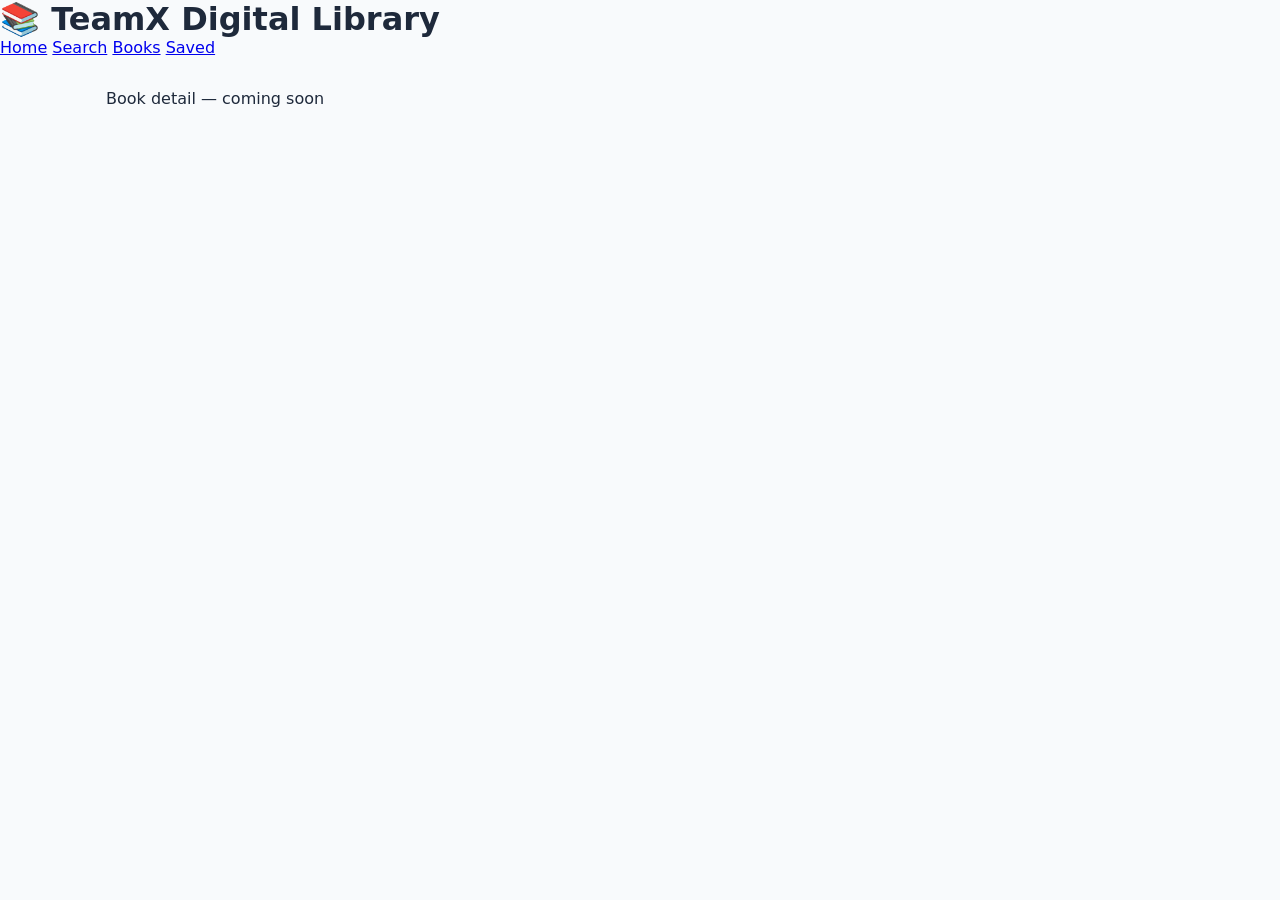
==== frontend/forms/book_form.html @ 4828c740 "Frontend added - index - forms - static" ====
<!DOCTYPE html>
<html lang="es">
<head>
  <meta charset="UTF-8" />
  <title>Book Detail — TeamX Library</title>
  <link rel="stylesheet" href="../static/style.css" />
</head>
<body>
  <header>
    <div class="header-inner">
      <h1>📚 TeamX Digital Library</h1>
      <nav>
        <a href="../index.html">Home</a>
        <a href="search_form.html">Search</a>
        <a href="book_form.html">Books</a>
        <a href="saved_form.html">Saved</a>
      </nav>
    </div>
  </header>

  <main class="container">
    <!--
      TODO (Arturo): Implement book detail page with:
      - Book title, author, description, subject tags
      - "Save" button → calls /api/saves (logs browsing_depth at save moment)
      - View is auto-logged to book_views on page load → /api/books/:id
      Research questions supported:
      [Rous]  multi-tag vs single-tag view counts
      [Diego] views per subject by career
      [Rodri] browsing depth at moment of save
    -->
    <p>Book detail — coming soon</p>
  </main>
</body>
</html>
---- frontend/static/style.css ----
/* ============================================================
   TeamX Digital Library — Stylesheet
   Author: Cesar Arturo Balam Euan (2309017)
   Role:   Frontend & Form Design
   ============================================================ */

/* TODO (Arturo): Define styles for:
   - Header & navigation
   - Book cards grid
   - Search bar with filter toggle
   - Subject tag badges
   - Save button
   - Responsive layout
*/

:root {
    --primary: #2563eb;
    --bg: #f8fafc;
    --surface: #ffffff;
    --text: #1e293b;
    --muted: #64748b;
    --border: #e2e8f0;
}

* { box-sizing: border-box; margin: 0; padding: 0; }
body { font-family: system-ui, sans-serif; background: var(--bg); color: var(--text); }
.container { max-width: 1100px; margin: 2rem auto; padding: 0 1rem; }
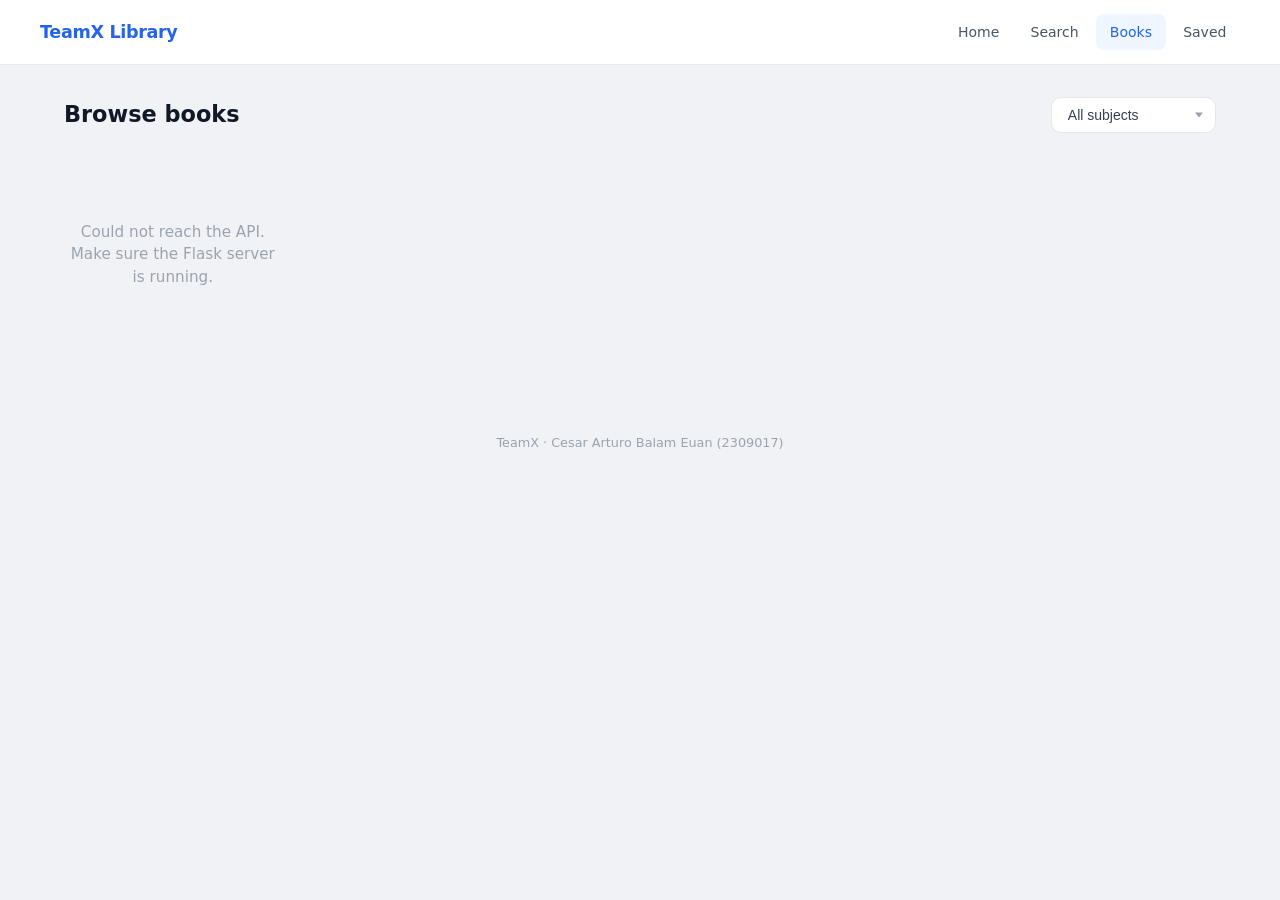
==== commit 94333a57: "feat: modern frontend with search, browse and save" ====
--- a/frontend/forms/book_form.html
+++ b/frontend/forms/book_form.html
@@ -2,34 +2,159 @@
 <html lang="es">
 <head>
   <meta charset="UTF-8" />
-  <title>Book Detail — TeamX Library</title>
+  <meta name="viewport" content="width=device-width, initial-scale=1.0" />
+  <title>Books — TeamX Library</title>
   <link rel="stylesheet" href="../static/style.css" />
 </head>
 <body>
-  <header>
-    <div class="header-inner">
-      <h1>📚 TeamX Digital Library</h1>
-      <nav>
-        <a href="../index.html">Home</a>
-        <a href="search_form.html">Search</a>
-        <a href="book_form.html">Books</a>
-        <a href="saved_form.html">Saved</a>
-      </nav>
+
+<header>
+  <div class="header-inner">
+    <span class="logo">TeamX Library</span>
+    <nav>
+      <a href="../index.html">Home</a>
+      <a href="search_form.html">Search</a>
+      <a href="book_form.html" class="active">Books</a>
+      <a href="saved_form.html">Saved</a>
+    </nav>
+  </div>
+</header>
+
+<div class="page">
+  <div class="toolbar">
+    <h1>Browse books</h1>
+    <div class="select-wrap">
+      <select id="subject" onchange="loadBooks()">
+        <option value="">All subjects</option>
+        <option>Mathematics</option>
+        <option>Programming</option>
+        <option>Databases</option>
+        <option>Statistics</option>
+        <option>Electronics</option>
+        <option>Biology</option>
+        <option>Machine Learning</option>
+        <option>Ethics</option>
+      </select>
     </div>
-  </header>
+  </div>
 
-  <main class="container">
-    <!--
-      TODO (Arturo): Implement book detail page with:
-      - Book title, author, description, subject tags
-      - "Save" button → calls /api/saves (logs browsing_depth at save moment)
-      - View is auto-logged to book_views on page load → /api/books/:id
-      Research questions supported:
-      [Rous]  multi-tag vs single-tag view counts
-      [Diego] views per subject by career
-      [Rodri] browsing depth at moment of save
-    -->
-    <p>Book detail — coming soon</p>
-  </main>
+  <div id="grid" class="grid"></div>
+</div>
+
+<div id="overlay" class="detail-overlay" onclick="closeDetail(event)">
+  <div class="detail-panel">
+    <button class="close-btn" onclick="closeOverlay()" aria-label="Close">x</button>
+    <div id="d-cover" class="detail-cover"></div>
+    <h2 id="d-title"></h2>
+    <p class="detail-meta" id="d-author"></p>
+    <p class="detail-meta" id="d-year"></p>
+    <div class="clearfix"></div>
+    <span id="d-tag" class="subject-tag"></span>
+    <p class="desc" id="d-desc"></p>
+    <div class="sid-row">
+      <label for="student-id">Student ID</label>
+      <input type="number" id="student-id" value="1" min="1" max="200" />
+    </div>
+    <button class="save-btn" onclick="saveBook()">Save book</button>
+    <div id="toast" class="toast"></div>
+  </div>
+</div>
+
+<footer>TeamX &middot; Cesar Arturo Balam Euan (2309017)</footer>
+
+<script>
+  const API = "http://localhost:5000/api";
+  let currentBook = null;
+  let browsingDepth = 0;
+
+  const CLS = {
+    "Mathematics":"cover-math","Programming":"cover-prog","Databases":"cover-db",
+    "Statistics":"cover-stats","Electronics":"cover-elec","Biology":"cover-bio",
+    "Machine Learning":"cover-ml","Ethics":"cover-ethics"
+  };
+  const ABBR = {
+    "Mathematics":"MATH","Programming":"PROG","Databases":"DB","Statistics":"STAT",
+    "Electronics":"ELEC","Biology":"BIO","Machine Learning":"ML","Ethics":"ETH"
+  };
+
+  function loadBooks() {
+    const subject = document.getElementById("subject").value;
+    const url = subject ? `${API}/books/?subject=${encodeURIComponent(subject)}` : `${API}/books/`;
+    fetch(url)
+      .then(r => r.json())
+      .then(renderGrid)
+      .catch(() => {
+        document.getElementById("grid").innerHTML =
+          '<p class="empty">Could not reach the API. Make sure the Flask server is running.</p>';
+      });
+  }
+
+  function renderGrid(books) {
+    const grid = document.getElementById("grid");
+    if (!books.length) { grid.innerHTML = '<p class="empty">No books found for this subject.</p>'; return; }
+    const subject = document.getElementById("subject").value;
+    const cls  = CLS[subject] || "cover-default";
+    const abbr = ABBR[subject] || "BOOK";
+    grid.innerHTML = books.map(b => `
+      <div class="book-card" onclick="openBook(${b.book_id})">
+        <div class="book-cover ${cls}">${abbr}</div>
+        <div class="book-title">${b.title}</div>
+        <div class="book-author">${b.author || "Unknown author"}</div>
+        <div class="book-year">${b.year || ""}</div>
+      </div>`).join("");
+  }
+
+  function openBook(id) {
+    browsingDepth++;
+    fetch(`${API}/books/${id}`)
+      .then(r => r.json())
+      .then(b => {
+        currentBook = b;
+        const subject = document.getElementById("subject").value;
+        const cls  = CLS[subject] || "cover-default";
+        const abbr = ABBR[subject] || "BOOK";
+        document.getElementById("d-cover").className = `detail-cover ${cls}`;
+        document.getElementById("d-cover").textContent = abbr;
+        document.getElementById("d-title").textContent  = b.title;
+        document.getElementById("d-author").textContent = b.author ? "By " + b.author : "";
+        document.getElementById("d-year").textContent   = b.year ? "Published " + b.year : "";
+        document.getElementById("d-tag").textContent    = subject || "Academic";
+        document.getElementById("d-desc").textContent   = b.description || "";
+        const toast = document.getElementById("toast");
+        toast.className = "toast"; toast.textContent = "";
+        const btn = document.querySelector(".save-btn");
+        btn.disabled = false; btn.textContent = "Save book";
+
+        const sid = document.getElementById("student-id").value || 1;
+        fetch(`${API}/books/${id}?student_id=${sid}`).catch(() => {});
+        document.getElementById("overlay").classList.add("open");
+      })
+      .catch(() => alert("Could not load book details."));
+  }
+
+  function closeOverlay() { document.getElementById("overlay").classList.remove("open"); currentBook = null; }
+  function closeDetail(e) { if (e.target === document.getElementById("overlay")) closeOverlay(); }
+
+  function saveBook() {
+    if (!currentBook) return;
+    const studentId = parseInt(document.getElementById("student-id").value);
+    const btn = document.querySelector(".save-btn");
+    const toast = document.getElementById("toast");
+    if (!studentId || studentId < 1 || studentId > 200) {
+      toast.className = "toast error"; toast.textContent = "Enter a valid student ID (1-200)."; return;
+    }
+    btn.disabled = true; btn.textContent = "Saving...";
+    fetch(`${API}/saves/`, {
+      method: "POST",
+      headers: { "Content-Type": "application/json" },
+      body: JSON.stringify({ student_id: studentId, book_id: currentBook.book_id, browsing_depth_at_save: browsingDepth }),
+    })
+      .then(r => r.json())
+      .then(d => { toast.className = "toast success"; toast.textContent = "Book saved to your list."; btn.textContent = "Saved"; })
+      .catch(() => { toast.className = "toast error"; toast.textContent = "Could not reach the API."; btn.disabled = false; btn.textContent = "Save book"; });
+  }
+
+  loadBooks();
+</script>
 </body>
 </html>
--- a/frontend/static/style.css
+++ b/frontend/static/style.css
@@ -1,27 +1,260 @@
 /* ============================================================
-   TeamX Digital Library — Stylesheet
+   TeamX Digital Library — Shared Stylesheet
    Author: Cesar Arturo Balam Euan (2309017)
    Role:   Frontend & Form Design
    ============================================================ */
 
-/* TODO (Arturo): Define styles for:
-   - Header & navigation
-   - Book cards grid
-   - Search bar with filter toggle
-   - Subject tag badges
-   - Save button
-   - Responsive layout
-*/
+* { box-sizing: border-box; margin: 0; padding: 0; }
 
 :root {
-    --primary: #2563eb;
-    --bg: #f8fafc;
-    --surface: #ffffff;
-    --text: #1e293b;
-    --muted: #64748b;
-    --border: #e2e8f0;
-}
-
-* { box-sizing: border-box; margin: 0; padding: 0; }
-body { font-family: system-ui, sans-serif; background: var(--bg); color: var(--text); }
-.container { max-width: 1100px; margin: 2rem auto; padding: 0 1rem; }
+  --primary:    #2563eb;
+  --primary-d:  #1d4ed8;
+  --bg:         #f0f2f5;
+  --surface:    #ffffff;
+  --text:       #111827;
+  --text-soft:  #4b5563;
+  --muted:      #9ca3af;
+  --border:     #e8eaed;
+  --border-in:  #e5e7eb;
+}
+
+body {
+  font-family: 'Inter', 'Segoe UI', system-ui, sans-serif;
+  background: var(--bg);
+  color: var(--text);
+  min-height: 100vh;
+  line-height: 1.5;
+}
+
+/* ── Header ─────────────────────────────────────────────── */
+header {
+  background: var(--surface);
+  border-bottom: 1px solid var(--border);
+  padding: 0 2rem;
+  position: sticky;
+  top: 0;
+  z-index: 100;
+}
+.header-inner {
+  max-width: 1200px;
+  margin: 0 auto;
+  display: flex;
+  align-items: center;
+  justify-content: space-between;
+  height: 64px;
+}
+.logo { font-size: 1.1rem; font-weight: 700; color: var(--primary); letter-spacing: -.02em; }
+nav { display: flex; gap: .25rem; }
+nav a {
+  color: var(--text-soft);
+  text-decoration: none;
+  font-size: .875rem;
+  font-weight: 500;
+  padding: .45rem .85rem;
+  border-radius: 8px;
+  transition: all .15s;
+}
+nav a:hover { background: #f3f4f6; color: var(--text); }
+nav a.active { background: #eff6ff; color: var(--primary); }
+
+/* ── Page container ─────────────────────────────────────── */
+.page { max-width: 1200px; margin: 2rem auto; padding: 0 1.5rem; }
+
+.toolbar { display: flex; align-items: center; gap: 1rem; margin-bottom: 1.5rem; flex-wrap: wrap; }
+.toolbar h1 { font-size: 1.4rem; font-weight: 700; flex: 1; }
+
+/* ── Hero (home) ────────────────────────────────────────── */
+.hero { text-align: center; padding: 3rem 0 2.5rem; }
+.hero h1 { font-size: 2.2rem; font-weight: 700; letter-spacing: -.02em; margin-bottom: .6rem; }
+.hero p { color: var(--text-soft); font-size: 1.05rem; max-width: 540px; margin: 0 auto; }
+
+/* ── Cards (home) ───────────────────────────────────────── */
+.cards { display: grid; grid-template-columns: repeat(auto-fit, minmax(240px, 1fr)); gap: 1.25rem; margin-top: 2.5rem; }
+.feature-card {
+  background: var(--surface);
+  border: 1px solid var(--border);
+  border-radius: 16px;
+  padding: 1.75rem;
+  text-decoration: none;
+  color: inherit;
+  transition: transform .15s, box-shadow .15s, border-color .15s;
+  display: block;
+}
+.feature-card:hover { transform: translateY(-3px); box-shadow: 0 8px 24px rgba(0,0,0,.08); border-color: #c7d2fe; }
+.feature-icon {
+  width: 44px; height: 44px;
+  border-radius: 12px;
+  background: #eff6ff;
+  color: var(--primary);
+  display: flex; align-items: center; justify-content: center;
+  font-size: 1.3rem; font-weight: 700;
+  margin-bottom: 1rem;
+}
+.feature-card h3 { font-size: 1.05rem; font-weight: 600; margin-bottom: .35rem; }
+.feature-card p { font-size: .875rem; color: var(--text-soft); }
+
+/* ── Select dropdown ────────────────────────────────────── */
+.select-wrap { position: relative; }
+.select-wrap select {
+  appearance: none;
+  background: var(--surface);
+  border: 1px solid var(--border-in);
+  border-radius: 10px;
+  padding: .55rem 2.2rem .55rem 1rem;
+  font-size: .875rem; font-weight: 500; color: #374151;
+  cursor: pointer; transition: border-color .15s;
+}
+.select-wrap select:focus { outline: none; border-color: var(--primary); }
+.select-wrap::after {
+  content: ''; position: absolute; right: .8rem; top: 50%;
+  transform: translateY(-50%); width: 0; height: 0;
+  border-left: 4px solid transparent; border-right: 4px solid transparent;
+  border-top: 5px solid var(--muted); pointer-events: none;
+}
+
+/* ── Search bar ─────────────────────────────────────────── */
+.searchbar {
+  display: flex; gap: .75rem; align-items: center;
+  background: var(--surface);
+  border: 1px solid var(--border-in);
+  border-radius: 14px;
+  padding: .5rem .5rem .5rem 1.25rem;
+  margin-bottom: 1.5rem;
+}
+.searchbar input {
+  flex: 1; border: none; outline: none;
+  font-size: .95rem; background: transparent; color: var(--text);
+}
+.searchbar input::placeholder { color: var(--muted); }
+.btn {
+  background: var(--primary); color: #fff; border: none;
+  border-radius: 10px; padding: .6rem 1.4rem;
+  font-size: .9rem; font-weight: 600; cursor: pointer;
+  transition: background .15s;
+}
+.btn:hover { background: var(--primary-d); }
+.btn:disabled { background: #93c5fd; cursor: not-allowed; }
+
+/* ── Toggle chip ────────────────────────────────────────── */
+.chip {
+  display: inline-flex; align-items: center; gap: .4rem;
+  background: var(--surface); border: 1px solid var(--border-in);
+  border-radius: 20px; padding: .4rem .9rem;
+  font-size: .82rem; font-weight: 500; color: #374151;
+  cursor: pointer; user-select: none; transition: all .15s;
+}
+.chip.active { background: #eff6ff; border-color: #93c5fd; color: var(--primary); }
+
+/* ── Book grid ──────────────────────────────────────────── */
+.grid { display: grid; grid-template-columns: repeat(auto-fill, minmax(200px, 1fr)); gap: 1rem; }
+.book-card {
+  background: var(--surface); border: 1px solid var(--border);
+  border-radius: 14px; padding: 1.1rem; cursor: pointer;
+  transition: transform .15s, box-shadow .15s, border-color .15s;
+  display: flex; flex-direction: column; gap: .4rem;
+}
+.book-card:hover { transform: translateY(-3px); box-shadow: 0 8px 24px rgba(0,0,0,.08); border-color: #c7d2fe; }
+.book-cover {
+  width: 100%; aspect-ratio: 3/4; border-radius: 8px;
+  display: flex; align-items: center; justify-content: center;
+  font-size: .7rem; font-weight: 700; letter-spacing: .05em;
+  text-transform: uppercase; margin-bottom: .25rem;
+}
+.book-title { font-size: .88rem; font-weight: 600; color: var(--text); line-height: 1.3; }
+.book-author { font-size: .78rem; color: var(--text-soft); }
+.book-year { font-size: .73rem; color: var(--muted); margin-top: auto; }
+
+/* ── Subject cover colors ───────────────────────────────── */
+.cover-math   { background: #eff6ff; color: #1d4ed8; }
+.cover-prog   { background: #f0fdf4; color: #166534; }
+.cover-db     { background: #fdf4ff; color: #7e22ce; }
+.cover-stats  { background: #fff7ed; color: #c2410c; }
+.cover-elec   { background: #fefce8; color: #854d0e; }
+.cover-bio    { background: #f0fdfa; color: #0f766e; }
+.cover-ml     { background: #fef2f2; color: #b91c1c; }
+.cover-ethics { background: #f8fafc; color: #475569; }
+.cover-default{ background: #f3f4f6; color: #374151; }
+
+/* ── List rows (search / saved) ─────────────────────────── */
+.list { display: flex; flex-direction: column; gap: .6rem; }
+.list-row {
+  background: var(--surface); border: 1px solid var(--border);
+  border-radius: 12px; padding: 1rem 1.25rem;
+  display: flex; align-items: center; gap: 1rem;
+  cursor: pointer; transition: border-color .15s, box-shadow .15s;
+}
+.list-row:hover { border-color: #c7d2fe; box-shadow: 0 4px 14px rgba(0,0,0,.05); }
+.list-badge {
+  width: 42px; height: 42px; border-radius: 10px; flex-shrink: 0;
+  display: flex; align-items: center; justify-content: center;
+  font-size: .65rem; font-weight: 700; letter-spacing: .03em;
+}
+.list-info { flex: 1; min-width: 0; }
+.list-info h4 { font-size: .92rem; font-weight: 600; color: var(--text); margin-bottom: .15rem; }
+.list-info p { font-size: .8rem; color: var(--text-soft); }
+.list-meta { font-size: .78rem; color: var(--muted); text-align: right; white-space: nowrap; }
+
+/* ── Detail modal ───────────────────────────────────────── */
+.detail-overlay {
+  display: none; position: fixed; inset: 0;
+  background: rgba(0,0,0,.4); z-index: 200;
+  align-items: center; justify-content: center; padding: 1.5rem;
+}
+.detail-overlay.open { display: flex; }
+.detail-panel {
+  background: var(--surface); border-radius: 20px;
+  padding: 2rem; max-width: 480px; width: 100%; position: relative;
+}
+.close-btn {
+  position: absolute; top: 1rem; right: 1rem;
+  background: #f3f4f6; border: none; border-radius: 50%;
+  width: 32px; height: 32px; font-size: 1rem; cursor: pointer;
+  display: flex; align-items: center; justify-content: center;
+  color: var(--text-soft); transition: background .15s;
+}
+.close-btn:hover { background: #e5e7eb; }
+.detail-cover {
+  width: 80px; height: 110px; border-radius: 8px;
+  display: flex; align-items: center; justify-content: center;
+  font-size: .6rem; font-weight: 700; letter-spacing: .05em;
+  text-transform: uppercase; float: left; margin: 0 1.25rem 1rem 0;
+}
+.detail-panel h2 { font-size: 1.15rem; font-weight: 700; margin-bottom: .25rem; line-height: 1.3; }
+.detail-meta { font-size: .85rem; color: var(--text-soft); margin-bottom: .25rem; }
+.clearfix { clear: both; }
+.subject-tag {
+  display: inline-block; background: #eff6ff; color: #1d4ed8;
+  font-size: .75rem; font-weight: 600; padding: .2rem .65rem;
+  border-radius: 20px; margin: .5rem 0 1rem;
+}
+.detail-panel p.desc { font-size: .875rem; color: var(--text-soft); line-height: 1.6; margin-bottom: 1.25rem; }
+.sid-row { display: flex; align-items: center; gap: .75rem; margin-bottom: 1rem; }
+.sid-row label { font-size: .8rem; font-weight: 600; color: #374151; white-space: nowrap; }
+.sid-row input { width: 90px; padding: .45rem .7rem; border: 1px solid var(--border-in); border-radius: 8px; font-size: .875rem; }
+.sid-row input:focus { outline: none; border-color: var(--primary); }
+.save-btn {
+  width: 100%; padding: .75rem; background: var(--primary);
+  color: #fff; font-size: .95rem; font-weight: 600;
+  border: none; border-radius: 12px; cursor: pointer; transition: background .15s;
+}
+.save-btn:hover { background: var(--primary-d); }
+.save-btn:disabled { background: #93c5fd; cursor: not-allowed; }
+
+/* ── Toast ──────────────────────────────────────────────── */
+.toast { display: none; margin-top: .75rem; padding: .65rem 1rem; border-radius: 10px; font-size: .85rem; font-weight: 500; text-align: center; }
+.toast.success { background: #dcfce7; color: #166534; display: block; }
+.toast.error   { background: #fee2e2; color: #b91c1c; display: block; }
+
+/* ── Status badge (home) ────────────────────────────────── */
+.status-badge { display: inline-flex; align-items: center; gap: .5rem; padding: .5rem 1.1rem; border-radius: 20px; font-size: .85rem; font-weight: 600; }
+.status-badge::before { content: ''; width: 8px; height: 8px; border-radius: 50%; }
+.status-badge.loading { background: #f3f4f6; color: var(--text-soft); }
+.status-badge.loading::before { background: var(--muted); }
+.status-badge.online { background: #dcfce7; color: #166534; }
+.status-badge.online::before { background: #16a34a; }
+.status-badge.offline { background: #fee2e2; color: #b91c1c; }
+.status-badge.offline::before { background: #dc2626; }
+
+.empty { text-align: center; color: var(--muted); padding: 4rem 0; font-size: .95rem; }
+
+footer { text-align: center; padding: 2rem; color: var(--muted); font-size: .8rem; margin-top: 3rem; }
